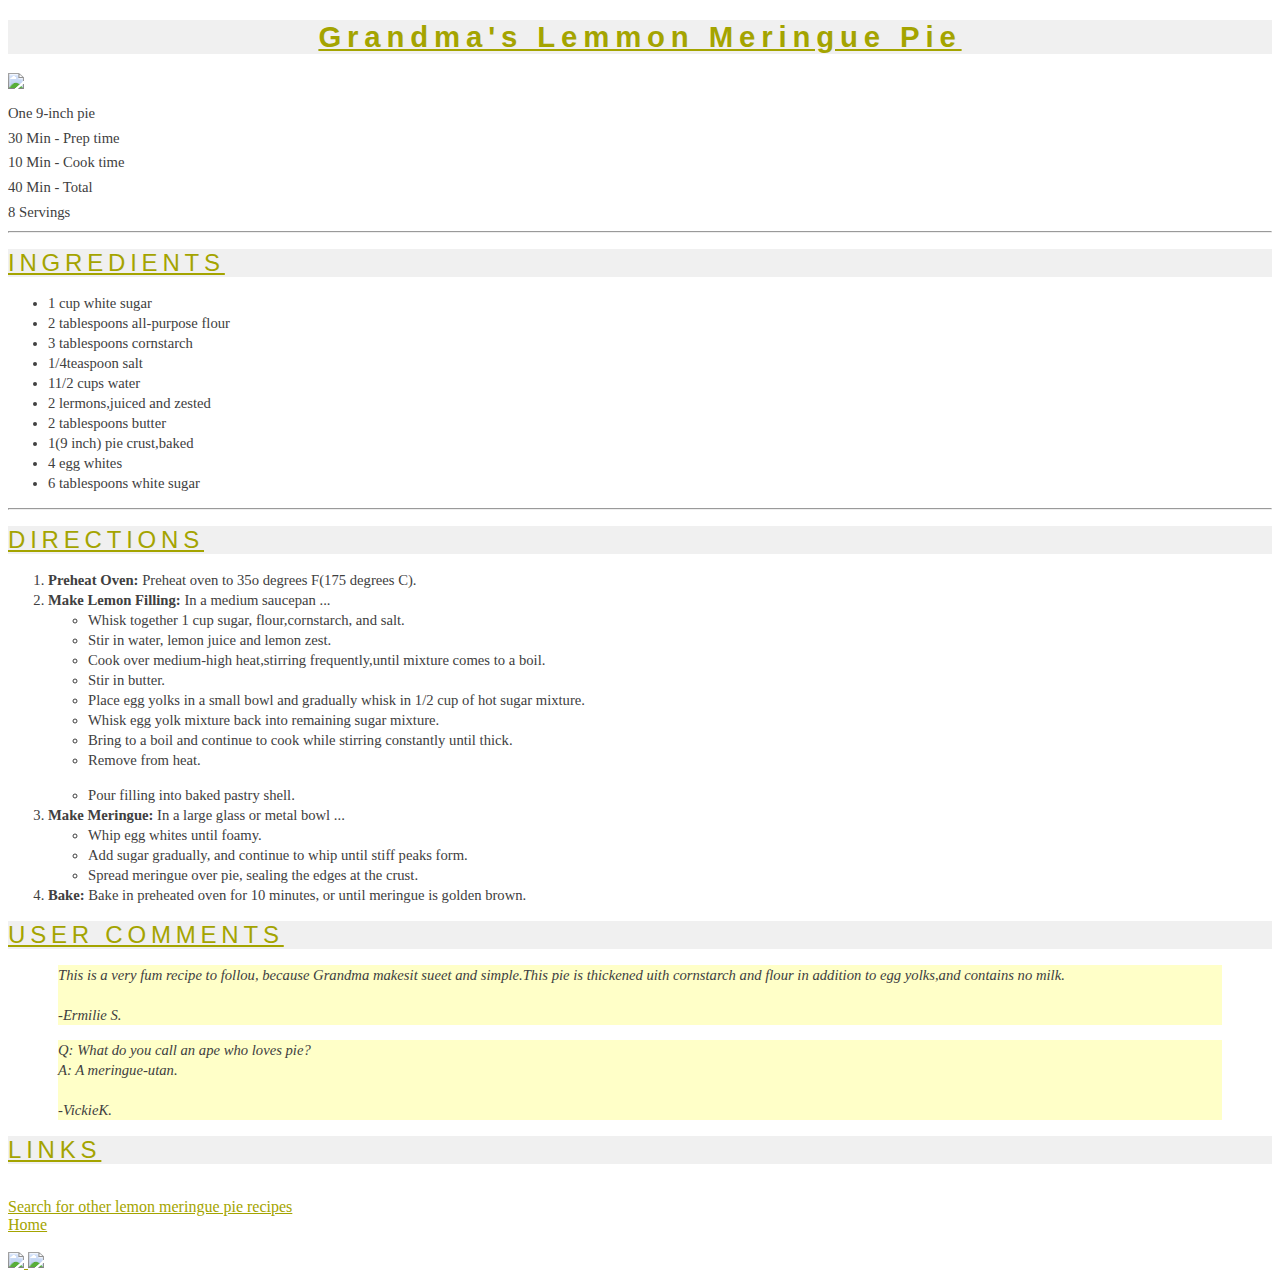
==== pie.html @ 3040ea3b "1" ====
<!-- 实现的功能：背景图片，Favicon，宽标题，无边界图像链接，还有点击链接时的颜色变化:D -->
<!DOCTYPE html>
<html lang="en">

<head>
	<title>Grandma's Lemon Meringue Pie</title> 

	<meta charset="UTF-8">	
	<meta name="viewport" content="width=device-width, initial-scale=1">

	<link rel="stylesheet" href="recipe.css">
	<link rel="icon" href="http://courses.cs.washington.edu/courses/cse190m/09sp/homework/1/pie_icon.gif" type="image/x-icon" />
	<link rel="shortcut icon" href="http://courses.cs.washington.edu/courses/cse190m/09sp/homework/1/pie_icon.gif" type="image/x-icon"/>

</head>

<body>
	<h1 class="title" style="font-size:22pt;font-weight: bold;text-align: center;">Grandma's Lemmon Meringue Pie</h1>
	<img src="http://hcp.sysu.edu.cn/wiki/download/attachments/32833566/pie.jpg?version=1&modificationDate=1268361182000&api=v2" />
	<p>One 9-inch pie</p>
 	<p>30 Min - Prep time</p>
 	<p>10 Min - Cook time</p>
 	<p>40 Min - Total</p>
	   <p>8 Servings</p>
	<hr>

	<h1 class="title" >INGREDIENTS</h1>
	<ul>
 		<li>1 cup white sugar</li>
 		<li>2 tablespoons all-purpose flour</li>
 		<li>3 tablespoons cornstarch</li>
  		<li>1/4teaspoon salt</li>
 		<li>11/2 cups water</li>
 		<li>2 lermons,juiced and zested</li>
 		<li>2 tablespoons butter</li>
  		<li>1(9 inch) pie crust,baked</li>
 		<li>4 egg whites</li>
		<li>6 tablespoons white sugar</li>
	</ul>
	<hr>
	<h1 class="title">DIRECTIONS</h1>
	<ul style="list-style: decimal;">
	<li>
		<span style="font-weight: bold;">Preheat Oven:</span> Preheat oven to 35o degrees F(175 degrees C).
	</li>
	<li>
		<span style="font-weight: bold;">Make Lemon Filling:</span> In a medium saucepan ...
	</li>
	<ul>
		<li>Whisk together 1 cup sugar, flour,cornstarch, and salt.</li>
		<li>Stir in water, lemon juice and lemon zest.</li>
		<li>Cook over medium-high heat,stirring frequently,until mixture comes to a boil.</li>
		<li>Stir in butter.</li>
		<li>Place egg yolks in a small bowl and gradually whisk in 1/2 cup of hot sugar mixture.</li>
		<li>Whisk egg yolk mixture back into remaining sugar mixture.</li>
		<li>Bring to a boil and continue to cook while stirring constantly until thick.</li>  
		<li>Remove from heat.</p>
		<li>Pour filling into baked pastry shell.</li>
	</ul>
	<li>
		<span style="font-weight: bold;">Make Meringue: </span>In a large glass or metal bowl ...
	</li>
	<ul>
		<li>Whip egg whites until foamy.</li>
		<li>Add sugar gradually, and continue to whip until stiff peaks form.</li>
		<li>Spread meringue over pie, sealing the edges at the crust.</li>
	</ul>	
	<li>
		<span style="font-weight: bold;"> Bake: </span>Bake in preheated oven for 10 minutes, or until meringue is golden brown.
	</li>
	</ul>

	<h1 class="title">USER COMMENTS</h1>
	<p class="comments" >
		<span">This is a very fum recipe to follou, because Grandma makesit sueet and simple.This pie is thickened uith cornstarch and flour in addition to egg yolks,and contains no milk.</span>
		<br><br>
		<span>-Ermilie S.</span>
	</p>
	<p class="comments">
		<span>Q: What do you call an ape who loves pie?</span>
		<br>
		<span>A: A meringue-utan.</span>
		<br><br>
		<span>-VickieK.</span>
	</p>
	<h1 class="title">LINKS</h1>
	<br>
	<a href="https://www.google.com.hk/search?q=lemon+meringue+pie+recipe">Search for other lemon meringue pie recipes</a>
	<br>
	<a href="index.html">Home</a>
	<br>
	<br>
	<a href="http://validator.w3.org/check/referer">
		<img src="http://www.w3.org/Icons/valid-xhtml11"  style="border: 0">
	</a>
	<a  href="http://jigsaw.w3.org/css-validator/check/referer">
		<img src="http://jigsaw.w3.org/css-validator/images/vcss"  style="border: 0">
	</a>
	
</body>
</html>
---- recipe.css ----
p{
	line-height: 10px;
	color:#404040;
	font-size: 11pt;
	font-family: Georgia, 'Times New Roman', Times, serif;
}
span{
	color:#404040;
	font-size: 11pt;
	font-family: Georgia, 'Times New Roman', Times, serif;
}
.title{
	color:#A4A400;
	font-weight: normal;
	font-size: 18pt;
	background-color:#F0F0F0;
	font-family: Verdana, Geneva, Tahoma, sans-serif;
	text-decoration: underline;
	text-align: left;
	letter-spacing:0.2em;
}
.comments{
	line-height: 20px;
	margin-left: 50px;
    margin-right: 50px;
	background-color: rgb(255, 255, 200);
	font-family:Georgia, 'Times New Roman', Times, serif;
	font-style: italic;
}
ul{	
	line-height: 20px;
	color:#404040;
	font-size: 11pt;
	font-family: Georgia, 'Times New Roman', Times, serif;
	list-style-image: url(http://courses.cs.washington.edu/courses/cse190m/09sp/homework/1/pie_icon.gif);
}
a{
	color:#A4A400;
}
body{
	background-image: url(http://courses.cs.washington.edu/courses/cse190m/09sp/homework/1/silverware.jpg);
	background-attachment: fixed;
}
a:hover {color: crimson;}   /* 鼠标指针移动到链接上 */
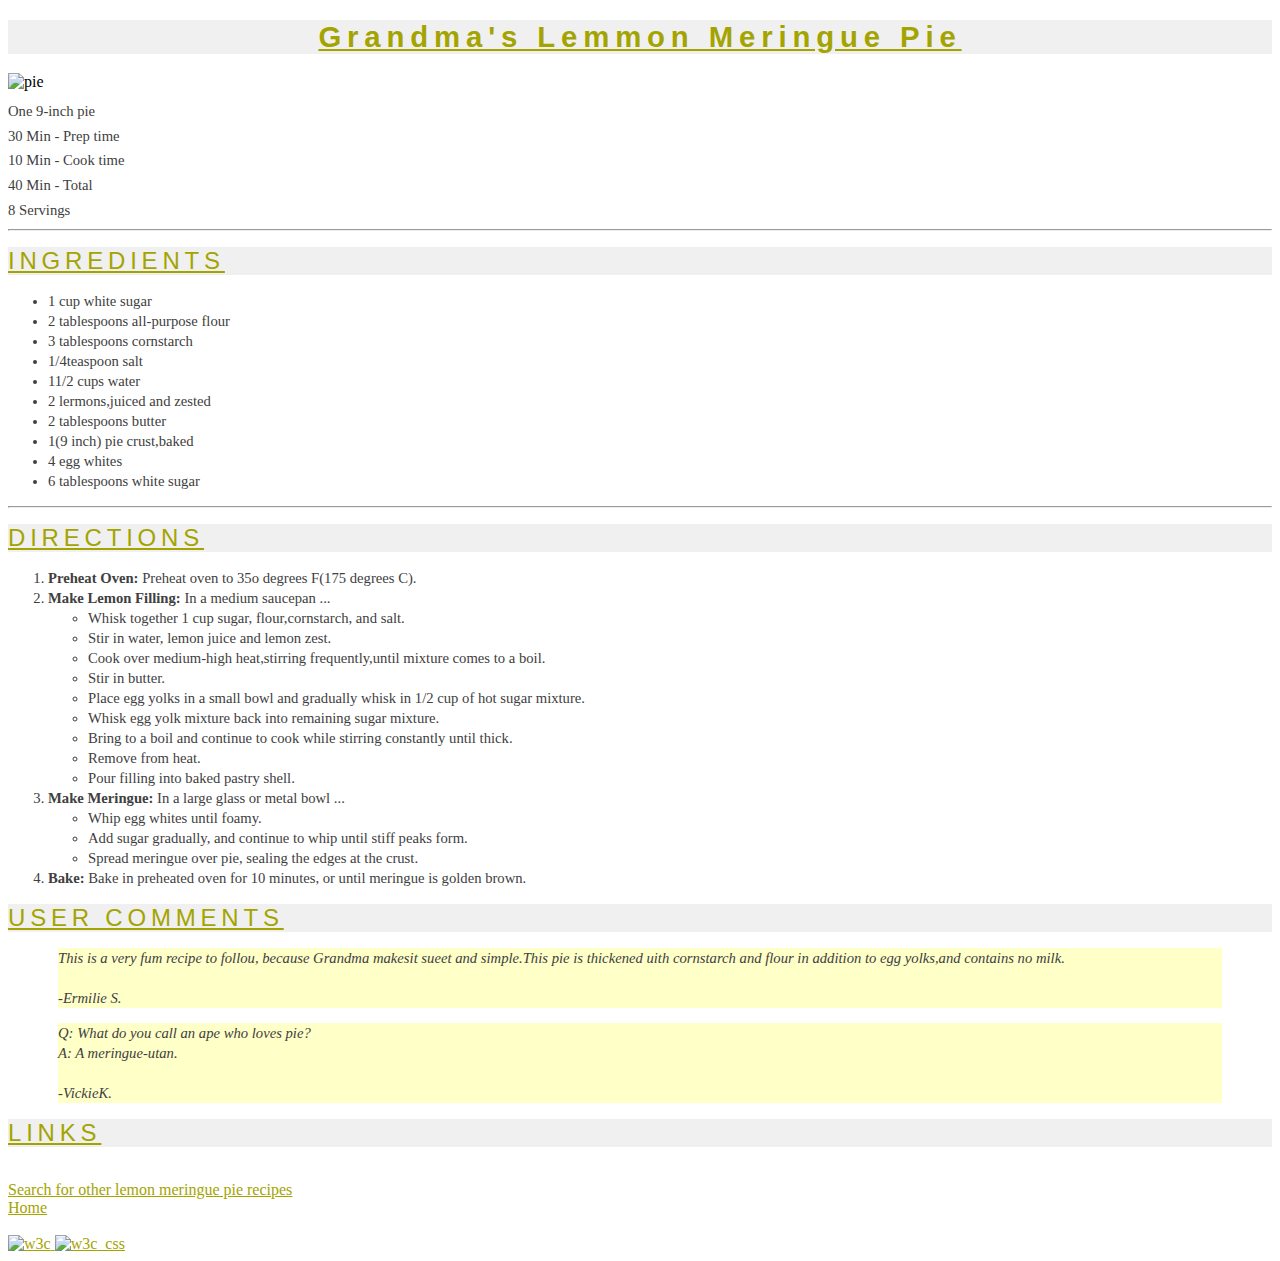
==== commit 12c4d83a: "2" ====
--- a/pie.html
+++ b/pie.html
@@ -16,7 +16,7 @@
 
 <body>
 	<h1 class="title" style="font-size:22pt;font-weight: bold;text-align: center;">Grandma's Lemmon Meringue Pie</h1>
-	<img src="http://hcp.sysu.edu.cn/wiki/download/attachments/32833566/pie.jpg?version=1&modificationDate=1268361182000&api=v2" />
+	<img src="http://hcp.sysu.edu.cn/wiki/download/attachments/32833566/pie.jpg?version=1&modificationDate=1268361182000&api=v2" alt="pie"/>
 	<p>One 9-inch pie</p>
  	<p>30 Min - Prep time</p>
  	<p>10 Min - Cook time</p>
@@ -39,13 +39,12 @@
 	</ul>
 	<hr>
 	<h1 class="title">DIRECTIONS</h1>
-	<ul style="list-style: decimal;">
-	<li>
+	<ul >
+	<li style="list-style: decimal;">
 		<span style="font-weight: bold;">Preheat Oven:</span> Preheat oven to 35o degrees F(175 degrees C).
 	</li>
-	<li>
+	<li style="list-style: decimal;">
 		<span style="font-weight: bold;">Make Lemon Filling:</span> In a medium saucepan ...
-	</li>
 	<ul>
 		<li>Whisk together 1 cup sugar, flour,cornstarch, and salt.</li>
 		<li>Stir in water, lemon juice and lemon zest.</li>
@@ -54,25 +53,26 @@
 		<li>Place egg yolks in a small bowl and gradually whisk in 1/2 cup of hot sugar mixture.</li>
 		<li>Whisk egg yolk mixture back into remaining sugar mixture.</li>
 		<li>Bring to a boil and continue to cook while stirring constantly until thick.</li>  
-		<li>Remove from heat.</p>
+		<li>Remove from heat.</li>
 		<li>Pour filling into baked pastry shell.</li>
 	</ul>
-	<li>
+	</li>
+	<li style="list-style: decimal;">
 		<span style="font-weight: bold;">Make Meringue: </span>In a large glass or metal bowl ...
-	</li>
 	<ul>
 		<li>Whip egg whites until foamy.</li>
 		<li>Add sugar gradually, and continue to whip until stiff peaks form.</li>
 		<li>Spread meringue over pie, sealing the edges at the crust.</li>
 	</ul>	
-	<li>
+	</li>
+	<li style="list-style: decimal;">
 		<span style="font-weight: bold;"> Bake: </span>Bake in preheated oven for 10 minutes, or until meringue is golden brown.
 	</li>
 	</ul>
 
 	<h1 class="title">USER COMMENTS</h1>
 	<p class="comments" >
-		<span">This is a very fum recipe to follou, because Grandma makesit sueet and simple.This pie is thickened uith cornstarch and flour in addition to egg yolks,and contains no milk.</span>
+		<span>This is a very fum recipe to follou, because Grandma makesit sueet and simple.This pie is thickened uith cornstarch and flour in addition to egg yolks,and contains no milk.</span>
 		<br><br>
 		<span>-Ermilie S.</span>
 	</p>
@@ -91,10 +91,10 @@
 	<br>
 	<br>
 	<a href="http://validator.w3.org/check/referer">
-		<img src="http://www.w3.org/Icons/valid-xhtml11"  style="border: 0">
+		<img src="http://www.w3.org/Icons/valid-xhtml11"  alt="w3c" style="border: 0">
 	</a>
 	<a  href="http://jigsaw.w3.org/css-validator/check/referer">
-		<img src="http://jigsaw.w3.org/css-validator/images/vcss"  style="border: 0">
+		<img src="http://jigsaw.w3.org/css-validator/images/vcss"  alt="w3c_css" style="border: 0">
 	</a>
 	
 </body>
--- a/recipe.css
+++ b/recipe.css
@@ -27,7 +27,7 @@
 	font-family:Georgia, 'Times New Roman', Times, serif;
 	font-style: italic;
 }
-ul{	
+ul,li{	
 	line-height: 20px;
 	color:#404040;
 	font-size: 11pt;
